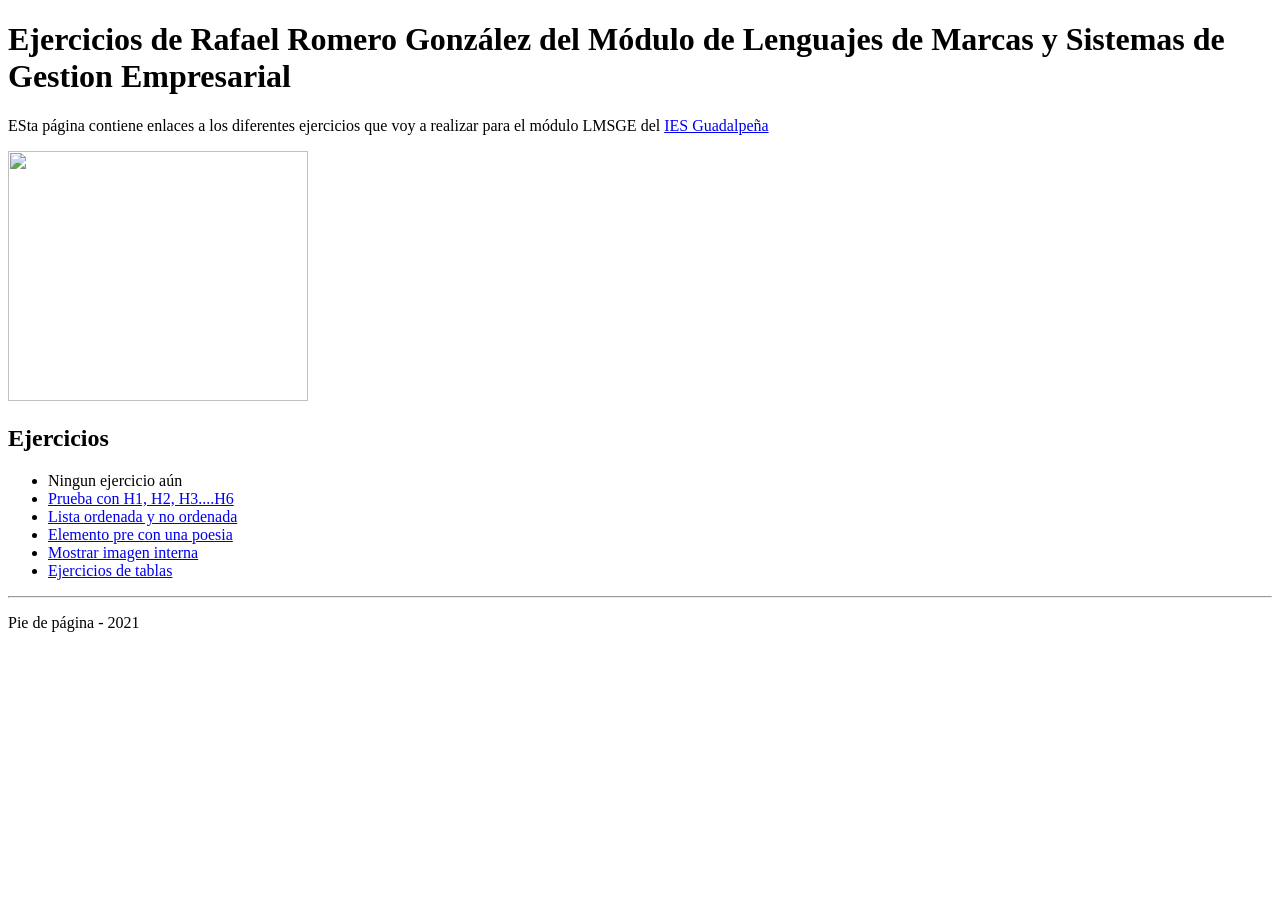
==== index.html @ 68a59d36 "Update index.html" ====
<!DOCTYPE html>
<html lang="es">
<head>
	<meta charset="utf-8" />
	
	<h1> Ejercicios de Rafael Romero González del Módulo de Lenguajes de Marcas y Sistemas de Gestion Empresarial </h1>
	
	<p> ESta página contiene enlaces a los diferentes ejercicios que voy a realizar para el módulo LMSGE del <a href="https://www.iesguadalpeña.es/">IES Guadalpeña</a> </p>
	
	<img src="https://d17umfmk0e27oh.cloudfront.net/articulos/articulos-875238.jpg" width="300" height="250">
	
</head>

<body>
	<h2> Ejercicios </h2>
	
	<ul>
		<li> Ningun ejercicio aún </li>
		<li> <a href="Ej1.HTML" >Prueba con H1, H2, H3....H6 </a> </li>
		<li> <a href="Ej2.HTML" >Lista ordenada y no ordenada </a> </li>
		<li> <a href="Ej3.HTML" >Elemento pre con una poesia </a> </li>
		<li> <a href="Ej4.HTML" >Mostrar imagen interna </a> </li>
		<li> <a href="EjerciciosTABLAS.html" >Ejercicios de tablas </a> </li>
	</ul>
</body>

<hr/>

<footer>
	<p>
	Pie de página - 2021
	</p>
</footer>
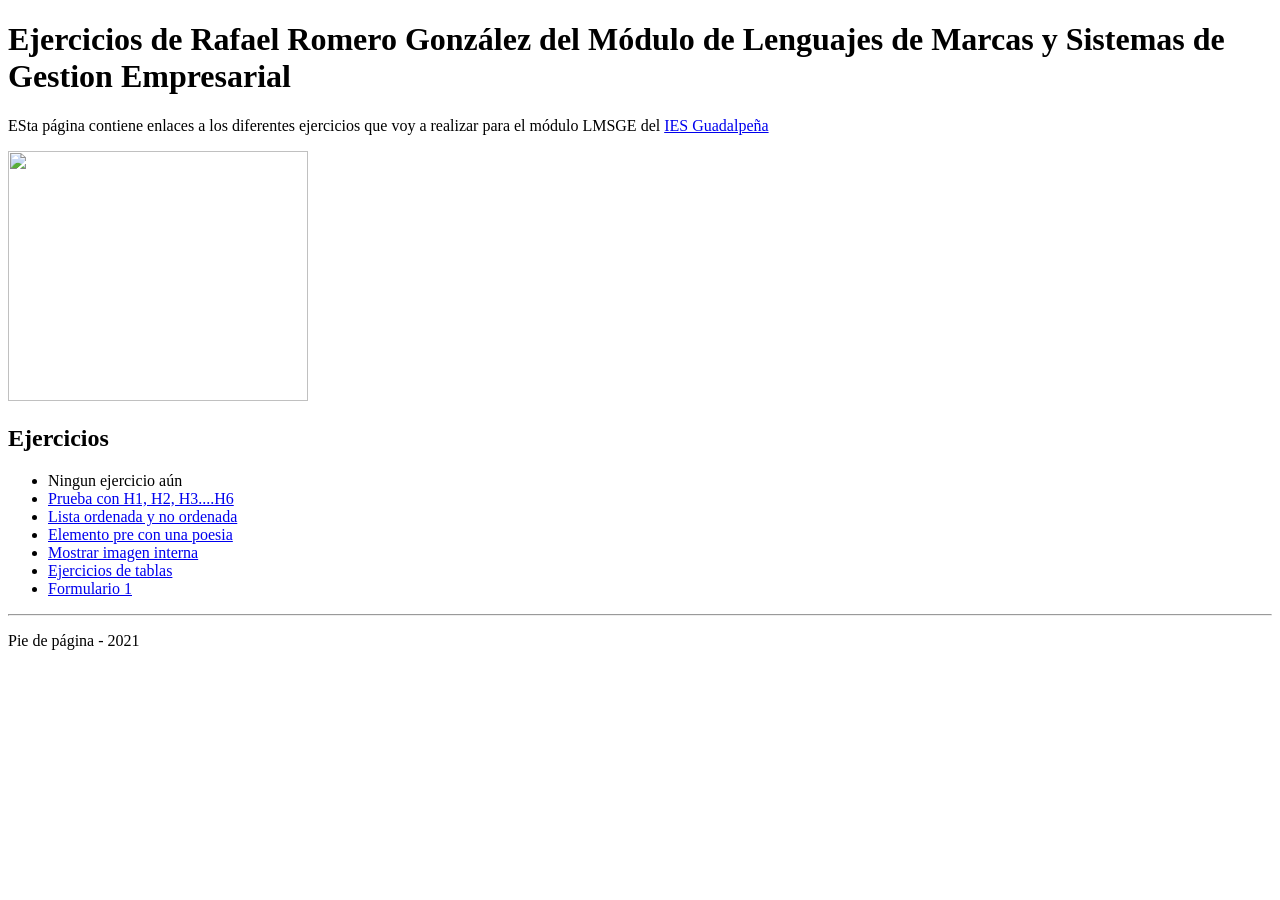
==== commit 62e048e4: "Update index.html" ====
--- a/index.html
+++ b/index.html
@@ -21,6 +21,7 @@
 		<li> <a href="Ej3.HTML" >Elemento pre con una poesia </a> </li>
 		<li> <a href="Ej4.HTML" >Mostrar imagen interna </a> </li>
 		<li> <a href="EjerciciosTABLAS.html" >Ejercicios de tablas </a> </li>
+		<li> <a href="Formulario.html" >Formulario 1 </a> </li>
 	</ul>
 </body>
 
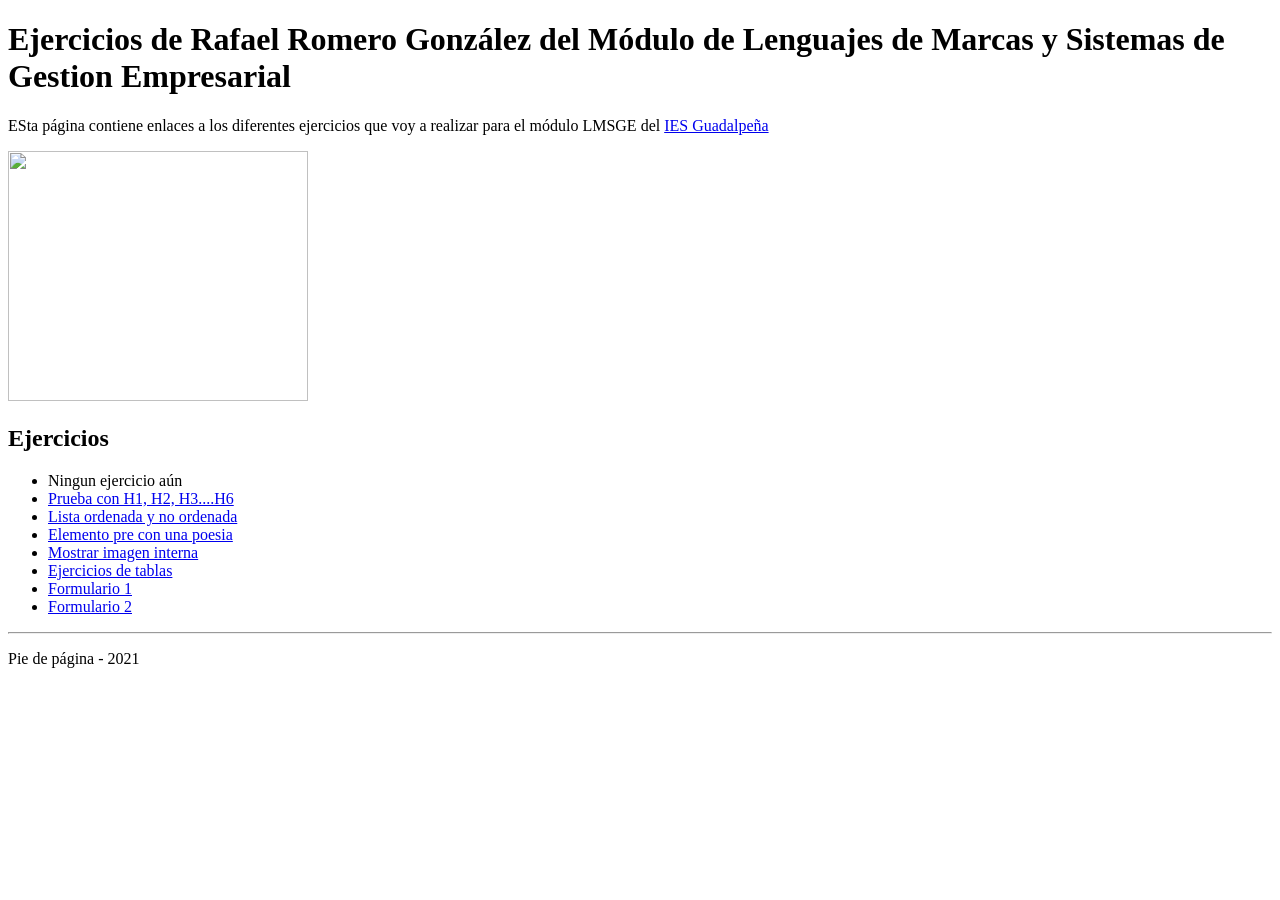
==== commit 6d669885: "Update index.html" ====
--- a/index.html
+++ b/index.html
@@ -22,6 +22,7 @@
 		<li> <a href="Ej4.HTML" >Mostrar imagen interna </a> </li>
 		<li> <a href="EjerciciosTABLAS.html" >Ejercicios de tablas </a> </li>
 		<li> <a href="Formulario.html" >Formulario 1 </a> </li>
+		<li> <a href="Formulario2.html" >Formulario 2 </a> </li>
 	</ul>
 </body>
 
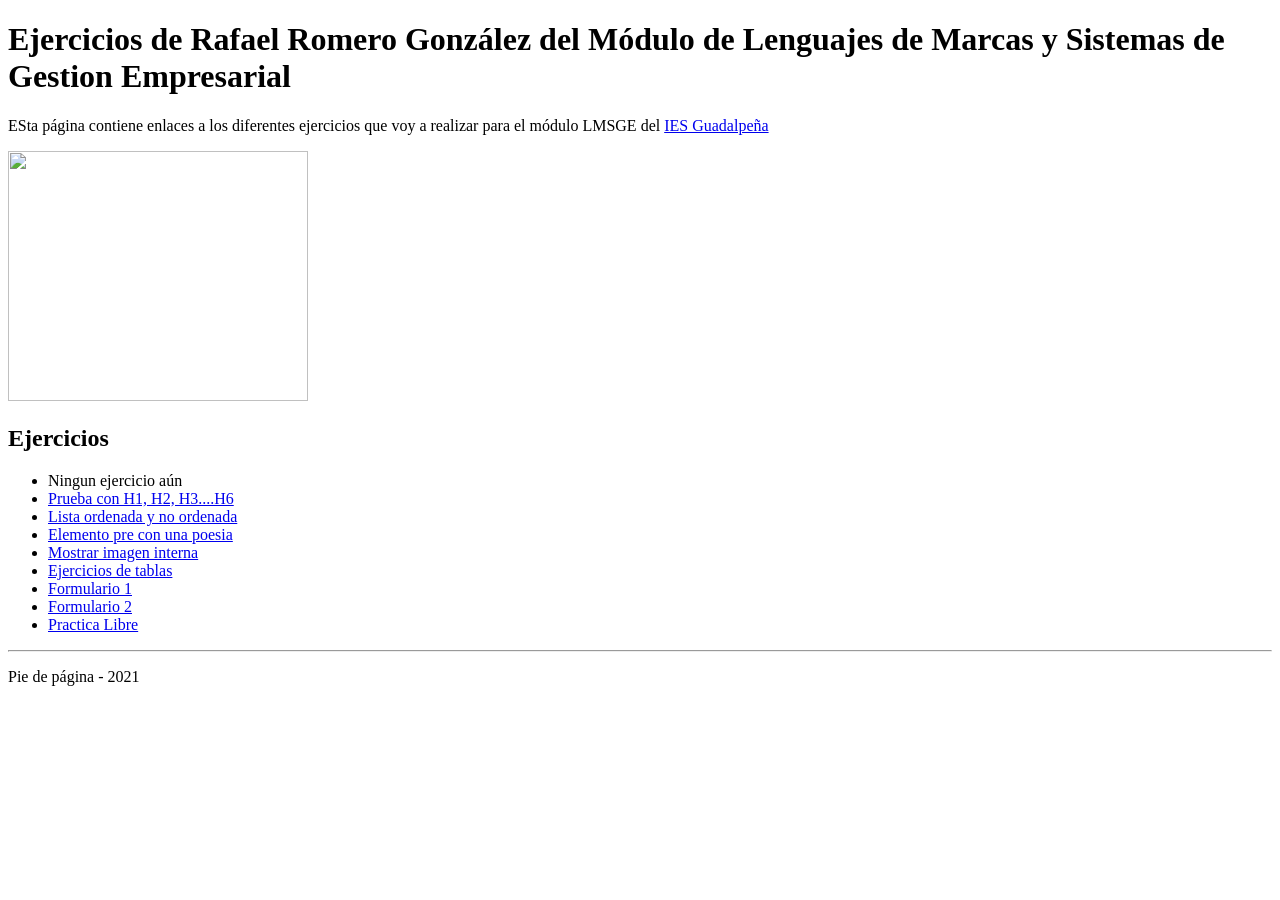
==== commit dc5feb8c: "Update index.html" ====
--- a/index.html
+++ b/index.html
@@ -23,6 +23,7 @@
 		<li> <a href="EjerciciosTABLAS.html" >Ejercicios de tablas </a> </li>
 		<li> <a href="Formulario.html" >Formulario 1 </a> </li>
 		<li> <a href="Formulario2.html" >Formulario 2 </a> </li>
+		<li> <a href="Practicalibre.html" >Practica Libre </a> </li>
 	</ul>
 </body>
 
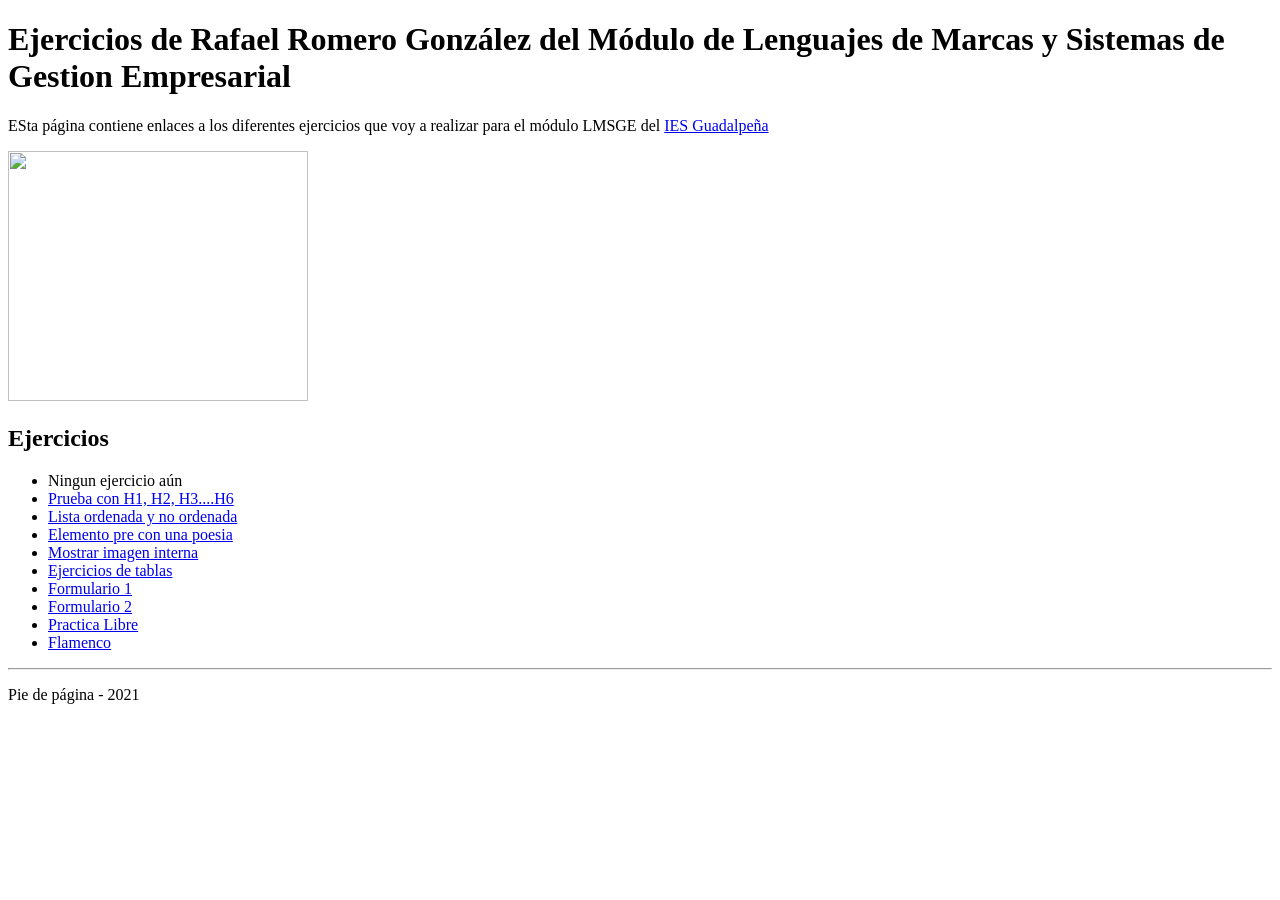
==== commit 5ef7f6dc: "Update index.html" ====
--- a/index.html
+++ b/index.html
@@ -24,6 +24,7 @@
 		<li> <a href="Formulario.html" >Formulario 1 </a> </li>
 		<li> <a href="Formulario2.html" >Formulario 2 </a> </li>
 		<li> <a href="Practicalibre.html" >Practica Libre </a> </li>
+		<li> <a href="flamenco.html" >Flamenco </a> </li>
 	</ul>
 </body>
 
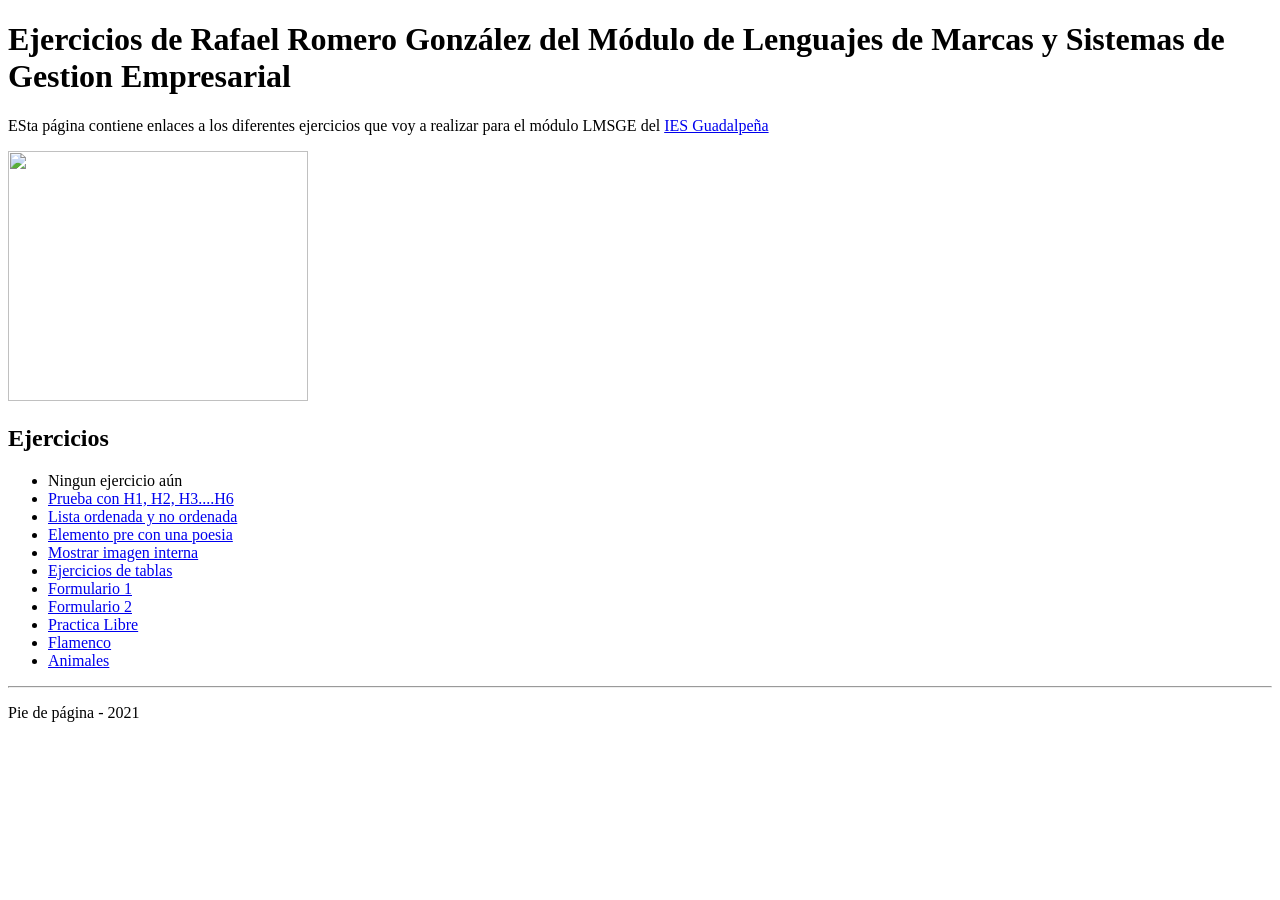
==== commit c2110541: "Update index.html" ====
--- a/index.html
+++ b/index.html
@@ -22,9 +22,10 @@
 		<li> <a href="Ej4.HTML" >Mostrar imagen interna </a> </li>
 		<li> <a href="EjerciciosTABLAS.html" >Ejercicios de tablas </a> </li>
 		<li> <a href="Formulario.html" >Formulario 1 </a> </li>
-		<li> <a href="Formulario2.html" >Formulario 2 </a> </li>
+		<li> <a href="formulario2.html" >Formulario 2 </a> </li>
 		<li> <a href="Practicalibre.html" >Practica Libre </a> </li>
 		<li> <a href="flamenco.html" >Flamenco </a> </li>
+		<li> <a href="practicaCSS2.html" >Animales </a> </li>
 	</ul>
 </body>
 
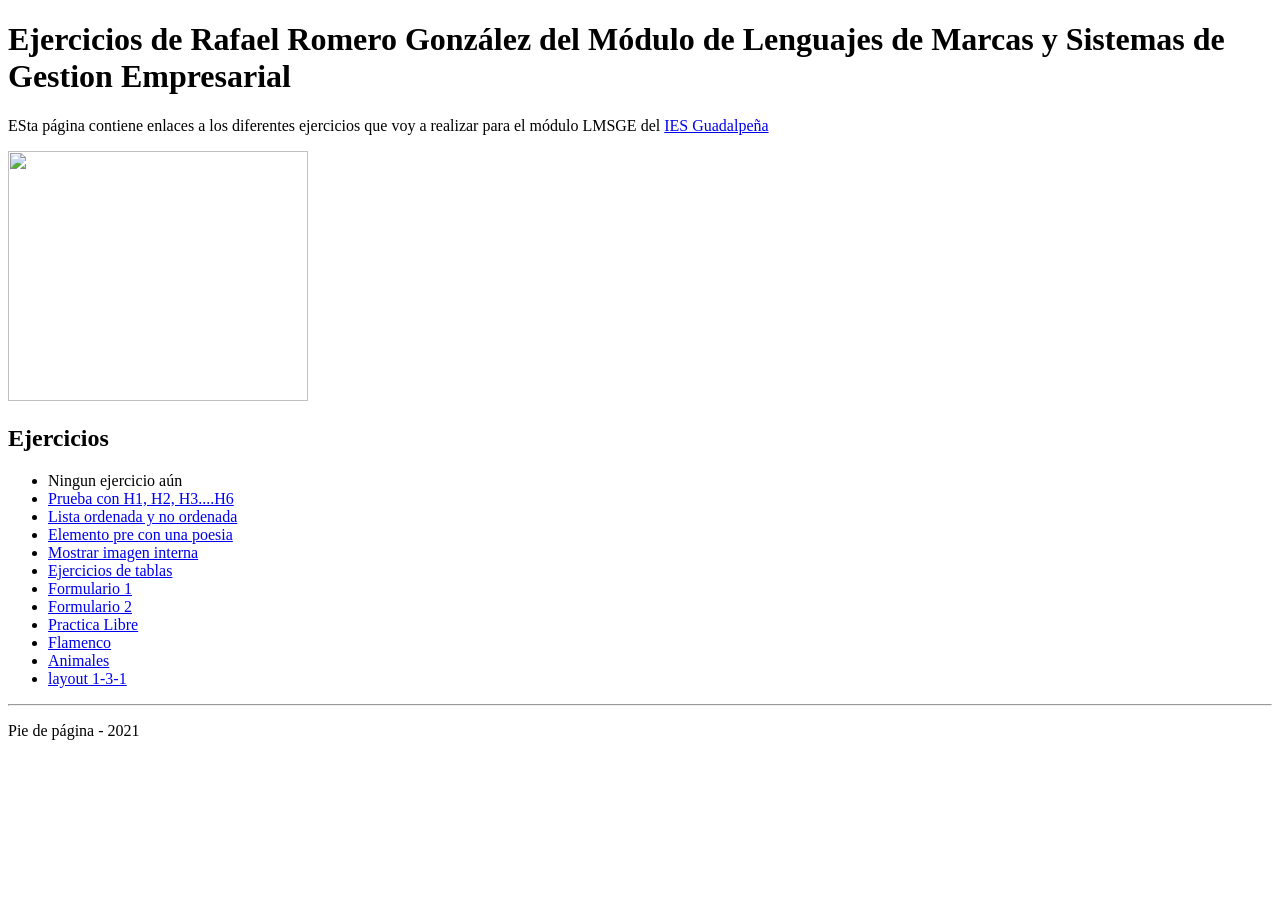
==== commit dff7a5a1: "Update index.html" ====
--- a/index.html
+++ b/index.html
@@ -26,6 +26,7 @@
 		<li> <a href="Practicalibre.html" >Practica Libre </a> </li>
 		<li> <a href="flamenco.html" >Flamenco </a> </li>
 		<li> <a href="practicaCSS2.html" >Animales </a> </li>
+		<li> <a href="layout.html" >layout 1-3-1 </a> </li>
 	</ul>
 </body>
 
